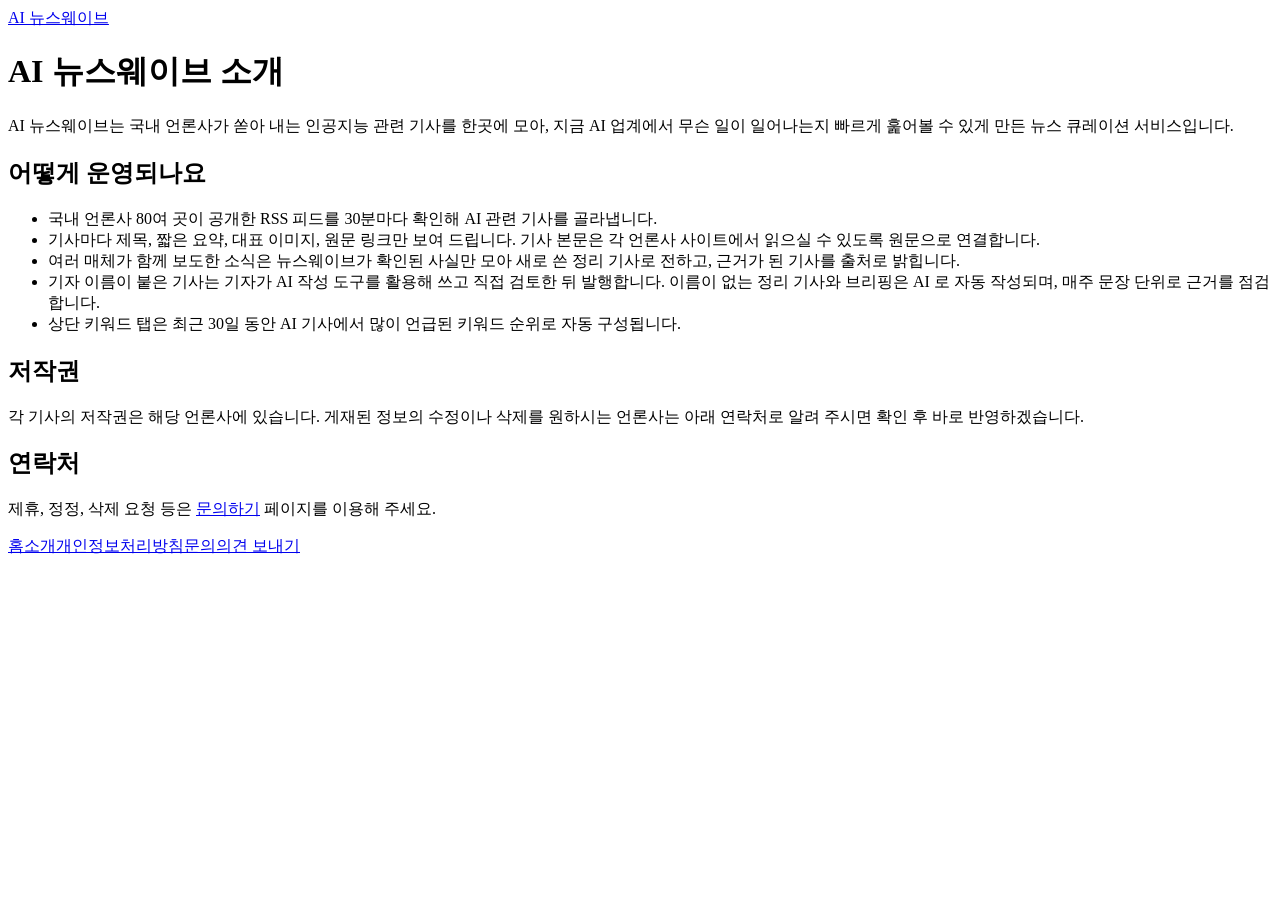
==== public/about.html @ c80b5ff8 "기자 바이라인(Haley Yun)과 초안 검토 흐름: drafts.json, /draft/ 미리보기, Slack 검토 알림, 편집 원칙 Co-Authored-By: Claude O" ====
<!doctype html>
<html lang="ko">
<head>
<meta charset="utf-8">
<meta name="viewport" content="width=device-width, initial-scale=1">
<title>소개 | AI 뉴스웨이브</title>
<meta name="description" content="AI 뉴스웨이브는 국내 언론사의 AI 관련 기사를 한곳에 모아 보여 주는 뉴스 큐레이션 서비스입니다.">
<link rel="icon" href="icon.svg" type="image/svg+xml">
<link rel="stylesheet" href="page.css">
<script src="/consent.js"></script>
<meta name="google-adsense-account" content="ca-pub-2376619512263295">
<script async src="https://pagead2.googlesyndication.com/pagead/js/adsbygoogle.js?client=ca-pub-2376619512263295" crossorigin="anonymous"></script>
<script async src="https://www.googletagmanager.com/gtag/js?id=G-TPL7MTLPRB"></script>
<script>window.dataLayer=window.dataLayer||[];function gtag(){dataLayer.push(arguments);}gtag('js',new Date());gtag('config','G-TPL7MTLPRB');</script>
<script src="/feedback.js" defer></script>
</head>
<body>
<header class="top"><div class="wrap"><a class="brand" href="./"><img src="icon.svg" alt="">AI 뉴스웨이브</a></div></header>
<main class="wrap">
  <h1>AI 뉴스웨이브 소개</h1>
  <p>AI 뉴스웨이브는 국내 언론사가 쏟아 내는 인공지능 관련 기사를 한곳에 모아, 지금 AI 업계에서 무슨 일이 일어나는지 빠르게 훑어볼 수 있게 만든 뉴스 큐레이션 서비스입니다.</p>

  <h2>어떻게 운영되나요</h2>
  <ul>
    <li>국내 언론사 80여 곳이 공개한 RSS 피드를 30분마다 확인해 AI 관련 기사를 골라냅니다.</li>
    <li>기사마다 제목, 짧은 요약, 대표 이미지, 원문 링크만 보여 드립니다. 기사 본문은 각 언론사 사이트에서 읽으실 수 있도록 원문으로 연결합니다.</li>
    <li>여러 매체가 함께 보도한 소식은 뉴스웨이브가 확인된 사실만 모아 새로 쓴 정리 기사로 전하고, 근거가 된 기사를 출처로 밝힙니다.</li>
    <li>기자 이름이 붙은 기사는 기자가 AI 작성 도구를 활용해 쓰고 직접 검토한 뒤 발행합니다. 이름이 없는 정리 기사와 브리핑은 AI 로 자동 작성되며, 매주 문장 단위로 근거를 점검합니다.</li>
    <li>상단 키워드 탭은 최근 30일 동안 AI 기사에서 많이 언급된 키워드 순위로 자동 구성됩니다.</li>
  </ul>

  <h2>저작권</h2>
  <p>각 기사의 저작권은 해당 언론사에 있습니다. 게재된 정보의 수정이나 삭제를 원하시는 언론사는 아래 연락처로 알려 주시면 확인 후 바로 반영하겠습니다.</p>

  <h2>연락처</h2>
  <p>제휴, 정정, 삭제 요청 등은 <a href="contact.html">문의하기</a> 페이지를 이용해 주세요.</p>
</main>
<footer class="wrap foot"><a href="./">홈</a><a href="about.html">소개</a><a href="privacy.html">개인정보처리방침</a><a href="contact.html">문의</a><a href="#feedback" data-feedback>의견 보내기</a></footer>
</body>
</html>
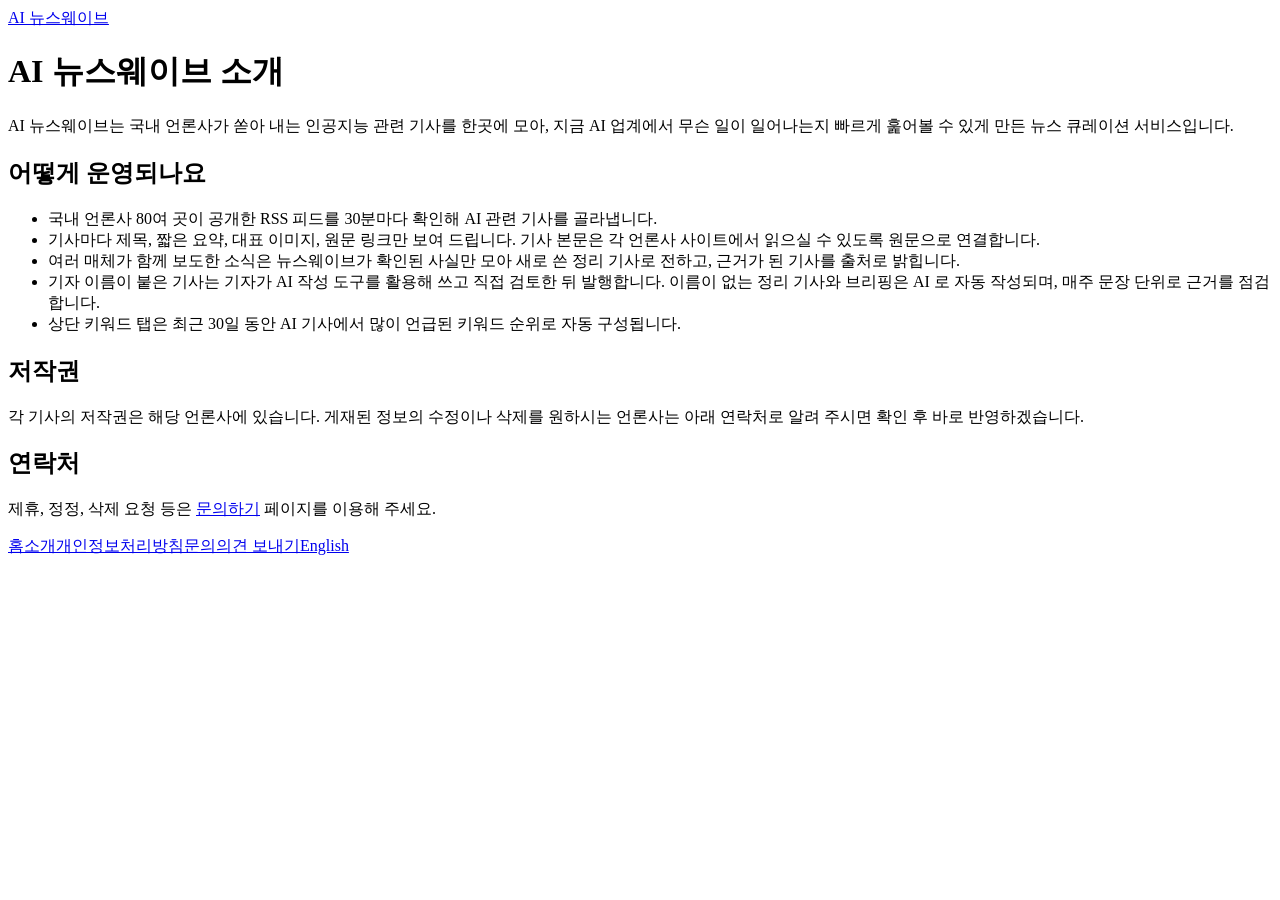
==== commit d2c85814: "한국어 페이지 하단에 English 링크, 메인 hreflang 연결 Co-Authored-By: Claude Opus 5.5 <noreply@anthropic.com>" ====
--- a/public/about.html
+++ b/public/about.html
@@ -35,6 +35,6 @@
   <h2>연락처</h2>
   <p>제휴, 정정, 삭제 요청 등은 <a href="contact.html">문의하기</a> 페이지를 이용해 주세요.</p>
 </main>
-<footer class="wrap foot"><a href="./">홈</a><a href="about.html">소개</a><a href="privacy.html">개인정보처리방침</a><a href="contact.html">문의</a><a href="#feedback" data-feedback>의견 보내기</a></footer>
+<footer class="wrap foot"><a href="./">홈</a><a href="about.html">소개</a><a href="privacy.html">개인정보처리방침</a><a href="contact.html">문의</a><a href="#feedback" data-feedback>의견 보내기</a><a href="/en/" hreflang="en">English</a></footer>
 </body>
 </html>
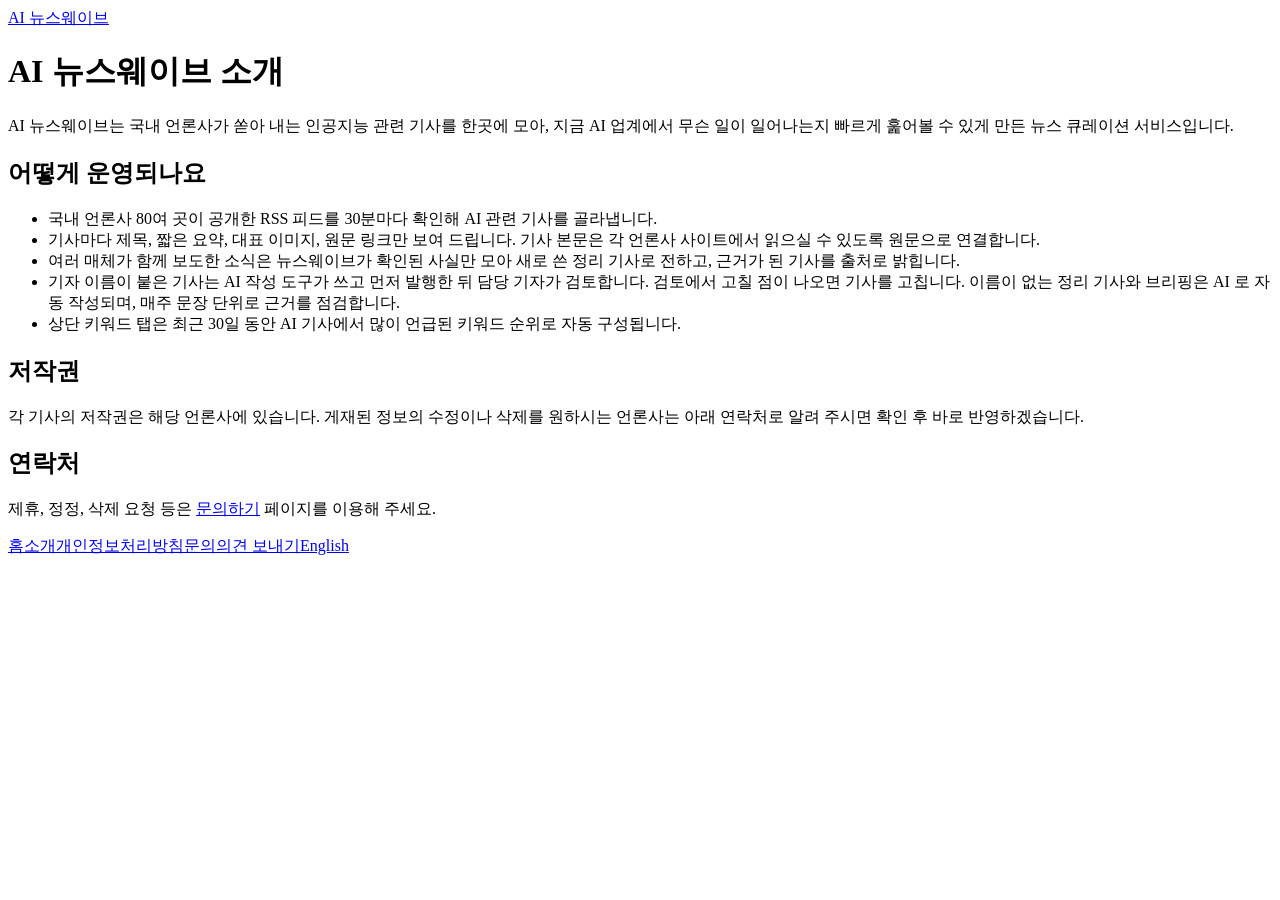
==== commit 598608d4: "기자 기사 자동 발행으로 전환, 대기 초안 발행, 안내 문구를 '먼저 발행 뒤 기자 검토'로 수정 Co-Authored-By: Claude Opus 5.5 <noreply@anth" ====
--- a/public/about.html
+++ b/public/about.html
@@ -25,7 +25,7 @@
     <li>국내 언론사 80여 곳이 공개한 RSS 피드를 30분마다 확인해 AI 관련 기사를 골라냅니다.</li>
     <li>기사마다 제목, 짧은 요약, 대표 이미지, 원문 링크만 보여 드립니다. 기사 본문은 각 언론사 사이트에서 읽으실 수 있도록 원문으로 연결합니다.</li>
     <li>여러 매체가 함께 보도한 소식은 뉴스웨이브가 확인된 사실만 모아 새로 쓴 정리 기사로 전하고, 근거가 된 기사를 출처로 밝힙니다.</li>
-    <li>기자 이름이 붙은 기사는 기자가 AI 작성 도구를 활용해 쓰고 직접 검토한 뒤 발행합니다. 이름이 없는 정리 기사와 브리핑은 AI 로 자동 작성되며, 매주 문장 단위로 근거를 점검합니다.</li>
+    <li>기자 이름이 붙은 기사는 AI 작성 도구가 쓰고 먼저 발행한 뒤 담당 기자가 검토합니다. 검토에서 고칠 점이 나오면 기사를 고칩니다. 이름이 없는 정리 기사와 브리핑은 AI 로 자동 작성되며, 매주 문장 단위로 근거를 점검합니다.</li>
     <li>상단 키워드 탭은 최근 30일 동안 AI 기사에서 많이 언급된 키워드 순위로 자동 구성됩니다.</li>
   </ul>
 
